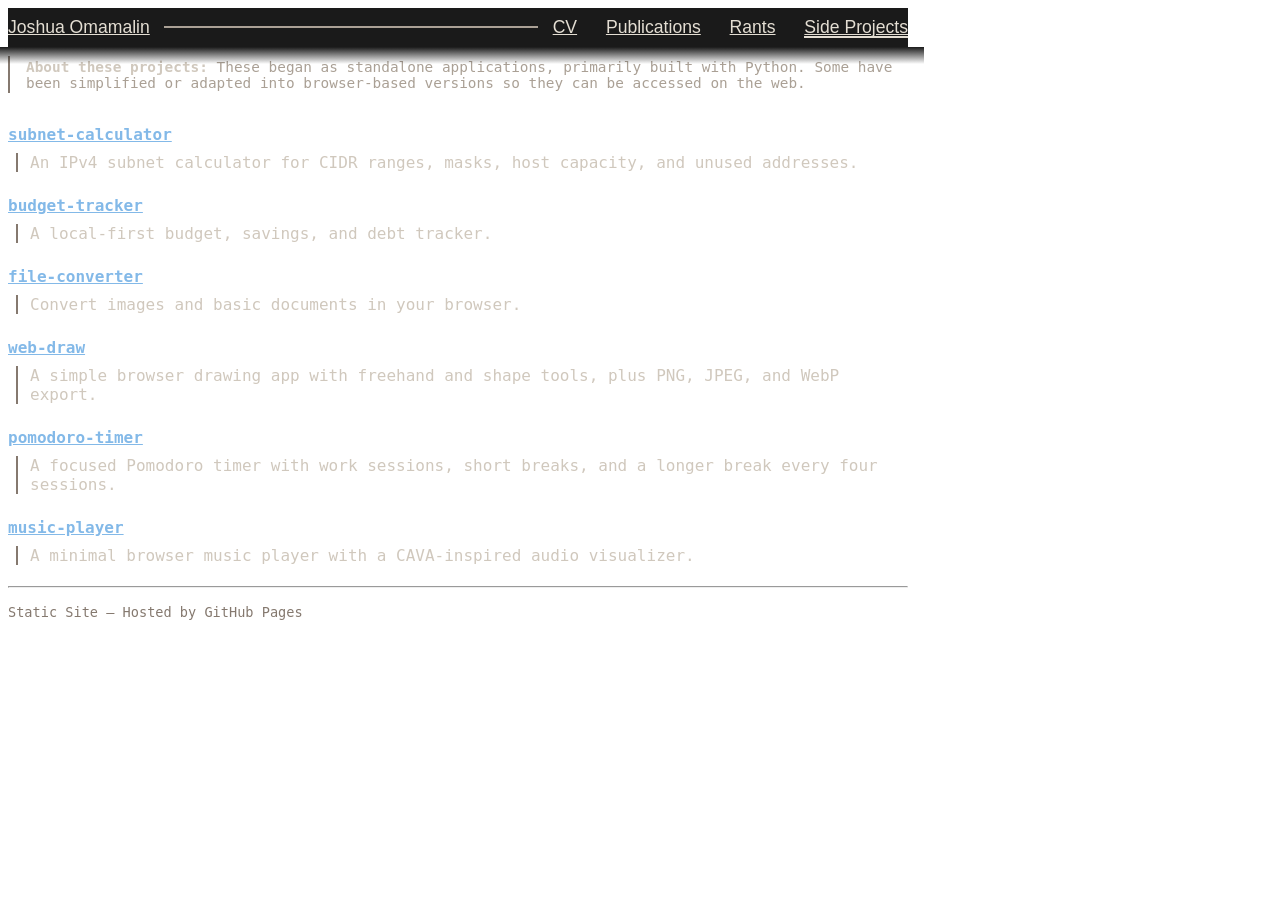
==== projects/index.html @ 5ce266ae "Clarify project origins and Pomodoro source Add context about the projects' Python origins and brows" ====
<!DOCTYPE html>
<html lang="en">
<head>
<meta charset="utf-8">
<meta name="viewport" content="width=device-width, initial-scale=1">
<title>Joshua Omamalin</title>
<meta name="description" content="Personal index of Joshua Omamalin.">
<link rel="icon" href="../favicon.svg" type="image/svg+xml">
<link rel="apple-touch-icon" href="../touch-icon.png">
<link rel="stylesheet" href="../css/common.min.9ec15a660d997d0b6fd62d9c77e665c2abbf5c6bcadc1af17a2eb308a546ca8c.css">
<link rel="stylesheet" href="../css/index.css">
</head>
<body class="index">
<div id="wrapper">
  <main id="main" class="listing">
    <header class="topbar">
      <a class="slide brand" href="../">Joshua Omamalin</a>
      <span class="line" aria-hidden="true"></span>
      <nav aria-label="Sections"><a class="slide" href="../cv/">CV</a><a class="slide" href="../publications/">Publications</a><a class="slide" href="../articles/">Rants</a><a class="slide" href="../projects/" aria-current="page">Side Projects</a></nav>
    </header>
    <p class="project-note"><strong>About these projects:</strong> These began as standalone applications, primarily built with Python. Some have been simplified or adapted into browser-based versions so they can be accessed on the web.</p>
    <div class="project-list">
      <section class="project-item">
        <h2><a href="subnet-calculator/">subnet-calculator</a></h2>
        <blockquote class="project-description"><p>An IPv4 subnet calculator for CIDR ranges, masks, host capacity, and unused addresses.</p></blockquote>
      </section>
      <section class="project-item">
        <h2><a href="budget-tracker/index.html">budget-tracker</a></h2>
        <blockquote class="project-description"><p>A local-first budget, savings, and debt tracker.</p></blockquote>
      </section>
      <section class="project-item">
        <h2><a href="file-converter/">file-converter</a></h2>
        <blockquote class="project-description"><p>Convert images and basic documents in your browser.</p></blockquote>
      </section>
      <section class="project-item">
        <h2><a href="web-draw/">web-draw</a></h2>
        <blockquote class="project-description"><p>A simple browser drawing app with freehand and shape tools, plus PNG, JPEG, and WebP export.</p></blockquote>
      </section>
      <section class="project-item">
        <h2><a href="pomodoro-timer/">pomodoro-timer</a></h2>
        <blockquote class="project-description"><p>A focused Pomodoro timer with work sessions, short breaks, and a longer break every four sessions.</p></blockquote>
      </section>
      <section class="project-item">
        <h2><a href="music-player/">music-player</a></h2>
        <blockquote class="project-description"><p>A minimal browser music player with a CAVA-inspired audio visualizer.</p></blockquote>
      </section>
    </div>
    
    <hr>
    <p class="dir-foot">Static Site &mdash; Hosted by GitHub Pages</p>
  </main>
</div>
<script src="../js/overlay-scrollbar.js"></script>
</body>
</html>
---- css/index.css ----
@font-face{
  font-family:"JetBrains Mono";
  font-style:normal;
  font-weight:400 700;
  font-display:swap;
  src:url("../fonts/woff2/JetBrainsMono-Latin.woff2") format("woff2");
}

/* Homepage theme: warm off-white, charcoal, and terracotta. */
:root{
  --bg_h:#141414;
  --bg:#1a1a1a;
  --bg_s:#1e1e1e;
  --bg1:#292929;
  --bg2:#363636;
  --bg3:#525252;
  --bg4:#77736e;
  --fg:#e4ded3;
  --fg1:#eee7dc;
  --fg2:#d0c8bd;
  --fg3:#aaa095;
  --fg4:#85796f;
  --red:#d98a86;
  --green:#c3a895;
  --yellow:#d8b17f;
  --blue:#83b9e8;
  --purple:#bc9ba9;
  --aqua:#c4a99e;
  --gray:#aaa095;
  --orange:#e0a17e;
  --red-dim:#9e5d5a;
  --green-dim:#80685b;
  --yellow-dim:#96754f;
  --blue-dim:#5d8db5;
  --purple-dim:#806472;
  --aqua-dim:#80685e;
  --gray-dim:#504542;
  --orange-dim:#9d634d;
}

/* Layout for every page. Uses the colour variables from common.css */
html{scrollbar-gutter:auto;scrollbar-width:none}
html::-webkit-scrollbar{display:none}
.overlay-scrollbar{position:fixed;top:0;right:0;bottom:0;z-index:1000;width:14px;touch-action:none;opacity:.5;outline:none;box-shadow:none;transition:opacity .15s ease}
.overlay-scrollbar[hidden]{display:none}
.overlay-scrollbar:hover,.overlay-scrollbar:focus-visible,.overlay-scrollbar.is-dragging{opacity:.7;outline:none;box-shadow:none}
.overlay-scrollbar-thumb{position:absolute;top:0;right:4px;width:4px;min-height:28px;background:var(--fg3);transition:width .15s ease,right .15s ease}
.overlay-scrollbar:hover .overlay-scrollbar-thumb,.overlay-scrollbar:focus-visible .overlay-scrollbar-thumb,.overlay-scrollbar.is-dragging .overlay-scrollbar-thumb{right:4px;width:4px;background:var(--fg3)}
@media(prefers-reduced-motion:reduce){
  .overlay-scrollbar,.overlay-scrollbar-thumb{transition:none}
}
body.index #wrapper{max-width:900px}
#wrapper{font-family:"JetBrains Mono",monospace}
.listing{width:100%;max-width:100%}
.listing hr{margin-top:.6rem;margin-bottom:1rem}

/* Top bar: name (links home) ——— section links */
.topbar{position:sticky;top:0;z-index:100;display:flex;align-items:center;width:100%;margin-bottom:.6rem;padding:.55rem 0;background:var(--bg);flex-shrink:0;font-family:Aleo,Iosevka,sans-serif}
.topbar:after{content:"";position:absolute;top:100%;left:-1rem;right:-1rem;height:1.1rem;background:linear-gradient(to bottom,var(--bg),transparent);pointer-events:none}
.topbar a.slide,.topbar a.slide:hover{color:var(--fg)}
.topbar a.slide:after{background-color:var(--fg)}
.topbar .brand{font-size:1.1rem;white-space:nowrap}
.topbar .line{flex:1;height:2px;background:var(--fg3);margin:0 .9rem;min-width:1rem}
.topbar nav{display:flex;gap:0 1.8rem;font-size:1.1rem;white-space:nowrap}
@media screen and (max-width:700px){
  body.index #wrapper{padding:1.5rem .5rem}
  .listing{margin-inline:0}
  .topbar{flex-direction:column;align-items:center;gap:.45rem}
  .topbar:after{left:0;right:0}
  .topbar .line{display:none}
  .topbar .brand{font-size:1rem}
  .topbar nav{flex-wrap:nowrap;justify-content:center;gap:0 clamp(.45rem,3vw,.8rem);font-size:.9rem}
}

/* sliding underline, same animation as the original nav */
a.slide{position:relative;display:inline-block;color:var(--blue)}
a.slide:after{content:"";position:absolute;left:0;bottom:0;width:100%;height:2px;background-color:currentColor;transform:scaleX(0);transform-origin:bottom right;transition:transform .25s ease-out}
a.slide:hover:after,a.slide[aria-current="page"]:after{transform:scaleX(1);transform-origin:bottom left}
a.slide:hover{color:var(--blue-dim)}
a:not(.slide){position:relative;display:inline-block}
a:not(.slide):after{content:"";position:absolute;left:0;bottom:0;width:100%;height:2px;background-color:currentColor;transform:scaleX(0);transform-origin:bottom right;transition:transform .25s ease-out}
a:not(.slide):hover:after,a:not(.slide):focus-visible:after{transform:scaleX(1);transform-origin:bottom left}
a:not(.slide):hover{color:var(--blue-dim);text-decoration:none}
.content a:not(.slide):hover{text-decoration:none}
.about a.social-github,.about a.social-linkedin,.about a.social-x,.pdf-open a.slide,.pdf-frame p a{color:var(--blue)}
.about a.social-github:after,.about a.social-linkedin:after,.about a.social-x:after,.pdf-open a.slide:after{background-color:currentColor}
.about a.social-github:hover,.about a.social-linkedin:hover,.about a.social-x:hover{text-decoration:none}

/* Listing tables (Publications, Articles, Side Projects) */
.dir-wrap{overflow-x:auto;margin-bottom:1rem}
table.dir{width:100%;border-collapse:collapse;font-size:1rem}
.dir th{font-family:"JetBrains Mono",monospace;font-weight:600;text-align:left;color:var(--fg1);padding:.35rem 1.2rem .35rem 0;border-bottom:2px solid var(--fg4);white-space:nowrap}
.dir td{padding:.7rem 1.2rem .7rem 0;vertical-align:baseline}
.dir th.uploaded,.dir td.uploaded{text-align:right;padding-right:0}
.dir td.meta{font-family:"JetBrains Mono",monospace;font-size:.9rem;color:var(--fg3);white-space:nowrap}
.dir td.desc{color:var(--fg2)}
.dir .tag{font-family:"JetBrains Mono",monospace;font-size:.8rem;color:var(--fg4);margin-right:.6rem}
.dir .name-cell{display:grid;grid-template-columns:max-content minmax(0,1fr);column-gap:.5rem;align-items:start}
.dir .name-cell .tag{margin-right:0}
.dir .name-cell a.slide{justify-self:start;max-width:100%;min-width:0}
.publication-list .name-cell>span:last-child{text-align:justify}
.dir td a:not(.slide){color:var(--blue)}
.project-list{margin-top:0;font-size:1rem}
.project-item{margin:0;padding:.7rem 1.2rem .7rem 0}
.project-item h2{font-family:"JetBrains Mono",monospace;font-size:1rem;font-weight:600;line-height:1.5;margin:0 0 .35rem}
.project-item h2 a{color:var(--blue)}
.project-item h2 a:hover{color:var(--blue-dim)}
.project-description{background:none;border-left:2px solid var(--fg4);border-radius:0;font-size:1rem;font-style:normal;margin:0 0 0 .5rem;padding:0 0 0 .75rem;color:var(--fg2)}
.project-description p{margin:0}
.project-note{border-left:2px solid var(--fg4);color:var(--fg3);font-size:.9rem;margin:.5rem 0 1.2rem;padding:.15rem 0 .15rem 1rem}
.project-note strong{color:var(--fg2)}
.project-note a{color:var(--blue)}
.listing article.content p{text-align:justify;hyphens:auto}
.content .code-block{position:relative;margin-bottom:1.2rem}
.content .code-block>pre{margin-bottom:0}
article.language-c .code-keyword{color:var(--purple)}
article.language-c .code-type{color:var(--aqua)}
article.language-c .code-string{color:var(--green)}
article.language-c .code-number{color:var(--orange)}
article.language-c .code-constant{color:var(--yellow)}
article.language-c .code-function{color:var(--blue)}
article.language-c .code-preprocessor{color:var(--orange)}
article.language-c .code-comment{color:var(--fg4);font-style:italic}
.article-disclaimer{border-left:2px solid var(--fg4);color:var(--fg3);font-size:.9rem;margin:.5rem 0 1.2rem;padding:.15rem 0 .15rem 1rem}
.article-disclaimer strong{color:var(--fg2)}

/* Footer, articles, home */
.dir-foot{font-family:"JetBrains Mono",monospace;font-size:.85rem;color:var(--fg4);margin-top:.2rem}
.listing h1{font-family:"JetBrains Mono",monospace;font-size:2.1rem;font-weight:500;line-height:1.3;margin-bottom:.4rem;overflow-wrap:anywhere}
.nf{font-family:"JetBrains Mono",monospace;font-weight:500;margin-bottom:.8rem}
.about{margin-top:.6rem}
.home img{float:right;vertical-align:top;margin-left:2rem}
.about img{outline:1px solid var(--fg);margin-top:2.8rem}
.about p:first-of-type{text-align:justify;hyphens:auto}
.about:after{content:"";display:block;clear:both}
.about h2{font-family:"JetBrains Mono",monospace;font-size:1.6rem;font-weight:500;margin-bottom:.8rem}
.about.content h2{font-family:"JetBrains Mono",monospace}
#wrapper h1,#wrapper h2,#wrapper h3,#wrapper h4,#wrapper h5,#wrapper h6,#wrapper blockquote,#wrapper pre,#wrapper code{font-family:"JetBrains Mono",monospace}

/* CV page: wide PDF viewer that fits the window; only the PDF scrolls */
body.cv{overflow:hidden}
body.cv,body.publication-viewer{overflow:hidden}
body.cv #wrapper,body.publication-viewer #wrapper{height:100vh;height:100dvh;min-height:0}
body.cv #main,body.publication-viewer #main{min-height:0}
body.publication-viewer .listing h1{font-size:1.55rem;line-height:1.3}
.pdf-open{text-align:right;margin-bottom:.8rem;font-size:1.1rem}
.pdf-frame{display:block;flex:1 1 auto;width:100%;min-height:0;border:2px solid var(--fg4);background:var(--bg_s);margin-bottom:1.2rem}
.pdf-frame p{padding:1rem}
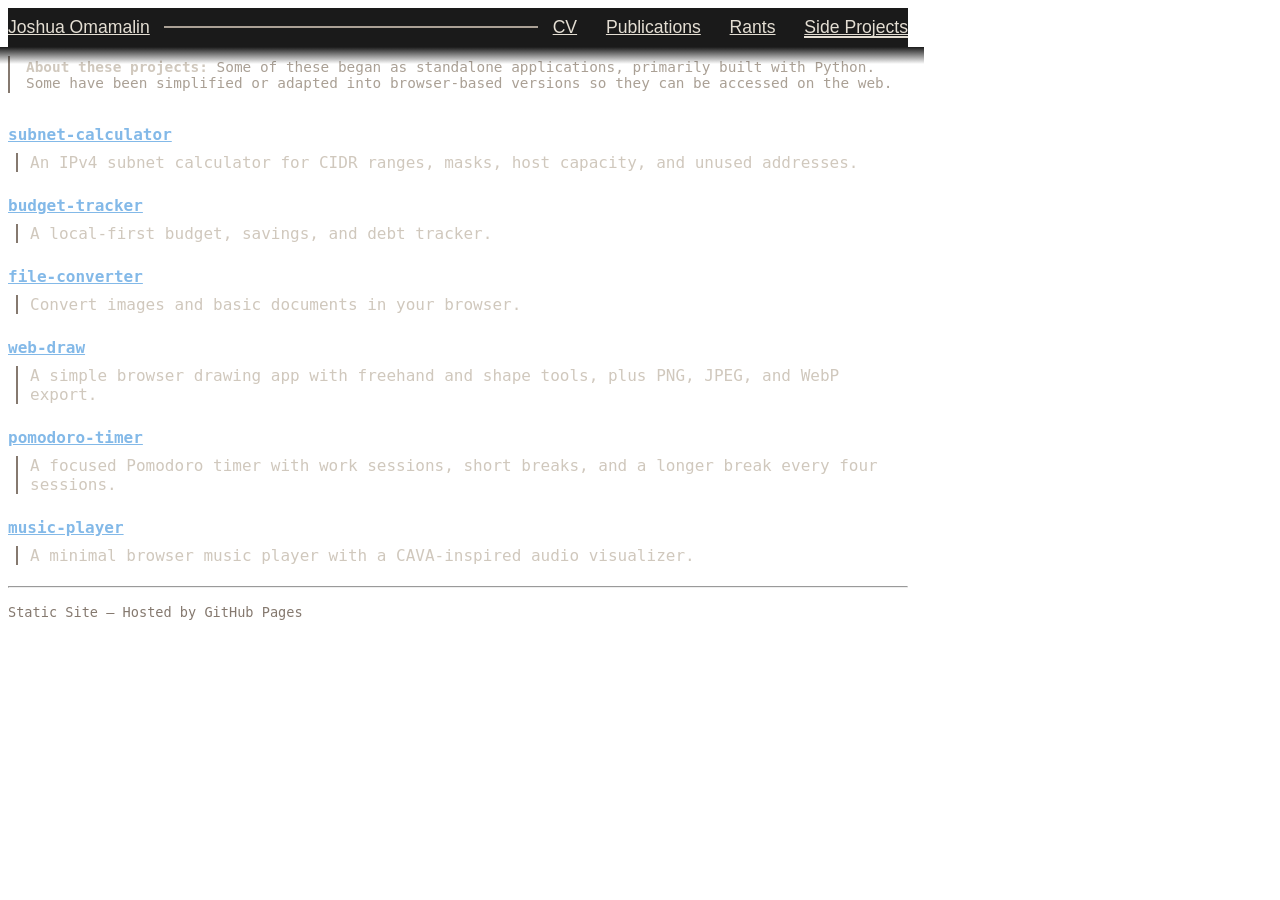
==== commit 6eb1ab66: "update on publications" ====
--- a/projects/index.html
+++ b/projects/index.html
@@ -18,7 +18,7 @@
       <span class="line" aria-hidden="true"></span>
       <nav aria-label="Sections"><a class="slide" href="../cv/">CV</a><a class="slide" href="../publications/">Publications</a><a class="slide" href="../articles/">Rants</a><a class="slide" href="../projects/" aria-current="page">Side Projects</a></nav>
     </header>
-    <p class="project-note"><strong>About these projects:</strong> These began as standalone applications, primarily built with Python. Some have been simplified or adapted into browser-based versions so they can be accessed on the web.</p>
+    <p class="project-note"><strong>About these projects:</strong> Some of these began as standalone applications, primarily built with Python. Some have been simplified or adapted into browser-based versions so they can be accessed on the web.</p>
     <div class="project-list">
       <section class="project-item">
         <h2><a href="subnet-calculator/">subnet-calculator</a></h2>
